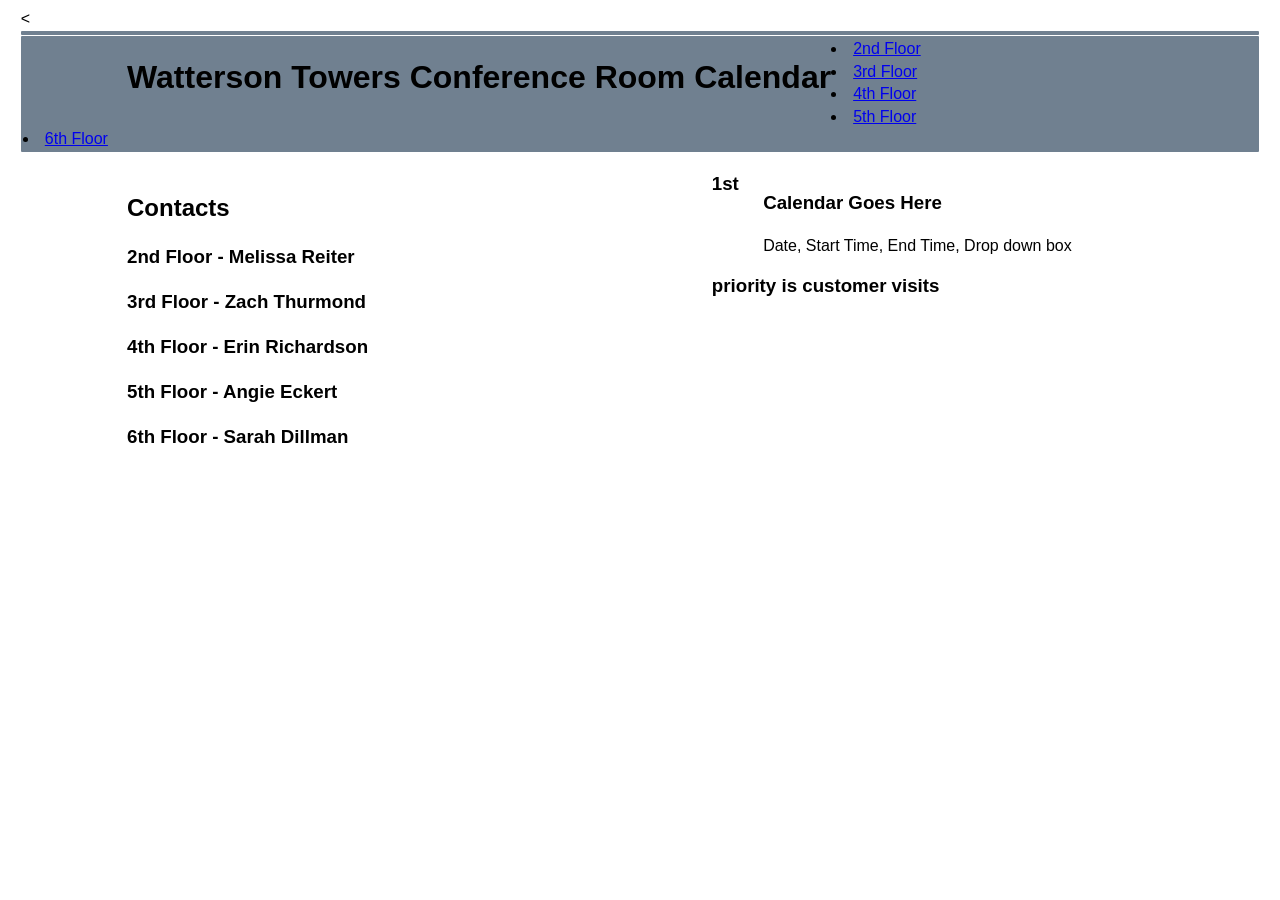
==== AngelaEckertProject1.html @ e0ba9f18 "Intial Commit" ====
<<!DOCTYPE html>
<html lang="en" dir="ltr">
  <head>
    <meta charset="utf-8">

      <link rel="stylesheet" type="text/css" href="AngelaEckert.css">
      <script type="AngelaEckert/javascript" src="jquery.min.js"></script>
     <script type="text/css" src = "scripts/js"></script>

<div class="container">


        <title>ConferenceRoom</title>
        <header class="wrapper clearfix">
              <h1 class="title">Watterson Towers Conference Room Calendar</h1>
        </header>
</div>
      </head>
      <body>

          <div class="container">


                          <li><a href="#">2nd Floor</a></li>
                          <li><a href="#">3rd Floor</a></li>
                          <li><a href="#">4th Floor</a></li>
                          <li><a href="#">5th Floor</a></li>
                          <li><a href="#">6th Floor</a></li>



          </div>

          <div class="main-container">
              <div class="main wrapper clearfix">

                  <article>
                      <Header>
                          <h1>Contacts</h1>
                      <header>
                          <h3>2nd Floor - Melissa Reiter</h3>

                      </header>
                      <section>
                          <h3>3rd Floor - Zach Thurmond</h3>

                      </section>
                      <section>
                          <h3>4th Floor - Erin Richardson</h3>

                      </section>
                      <section>

                          <h3>5th Floor - Angie Eckert</h3>


                     </section>

                     <section>

                         <h3>6th Floor - Sarah Dillman</h3>


                    </section>


                </article>

                  <aside>
                      <h3>Calendar Goes Here</h3>
                      <p>Date, Start Time, End Time, Drop down box</p>
                  </aside>



          <div class="footer-container">

              <footer class="wrapper">
                  <h3>1st priority is customer visits</h3>
              </footer>
          </div>


      </body>
  </html>
---- AngelaEckert.css ----
html {
  color: #222;
  font-size: 1em;
  line-height: 1.4;
  box-sizing: flex;
}

* {
	box-sizing: border-box;
}

Title {
  font-size: 3em;
  font-family: cursive;
  caret-color: auto;
  padding-left: 50%;
  padding-right: 50%;
}
body {
	font-size: 1em;
	font-family: 'Varela Round', sans-serif;
	color: black;
	background: white;
	padding-left: 1%;
	padding-right: 1%;
}
.container {
	padding: 2px;
	background: slategrey;
  border-radius: 1px;
	margin: 1px auto;
  box-shadow: 0 0 0 0 rgba(0,0,0,0);
}
.item {
	color: red;
	padding: 15px;
	margin: 5px;
	background: #3db5da;
	border-radius: 3px;
}

/*************************
Media Queries
*************************/

@media only screen and (min-width: 480px) {

  nav a {
    float: right;
    width: 2%;
    margin: 2 5 0 15%;
    padding: 2px 10%;
    margin-bottom: 0;
  }

  nav li:first-child a {
    margin-left: 11;
  }

  nav li:last-child a {
    margin-right: 0;
  }

}


@media only screen and (min-width: 768px),
       only screen and (min-width: 700px) and (orientation: landscape) {

  .title {
    float: left;
    font-size: 1.4em;
  }

  nav {
    float: right;
    width: 60%;
  }

  nav a {
    padding: 15px 1%;
  }

      .main article {
        float: left;
        width: 57%;
      }

      .main aside {
        float: right;
        width: 38%;
      }

}

@media only screen and (min-width: 1140px) {

  .wrapper {
    width: 1026px;
    margin: 0 auto;
  }

  .title {
    font-size: 2em;
  }

  nav a {
    padding: 25px 1%;
  }

}

*************************
Clearfix
*************************
    .clearfix:before,
    .clearfix:after {
      content: " ";
      display: table;
    }

    .clearfix:after {
      clear: both;
    }

    .clearfix {
      *zoom: 1;
    }



Dropdown Button *
  .dropbtn {
    background-color: #3498DB;
    color: white;
    padding: 16px;
    font-size: 16px;
    border: none;
    cursor: pointer;
  }

Dropdown button on hover & focus *
.dropbtn:hover, .dropbtn:focus {
  background-color: #2980B9;
}

The container <div> - needed to position the dropdown content *
.dropdown {
  position: relative;
  display: inline-block;
}

 Dropdown Content (Hidden by Default) *
  .dropdown-content {
    display: none;
    position: absolute;
    background-color: green;
    min-width: 160px;
    box-shadow: 0px 8px 16px 0px rgba(0,0,0,0.2);
    z-index: 1;
}

Links inside the dropdown *
  .dropdown-content a {
    color: black;
    padding: 12px 16px;
    text-decoration: none;
    display: block;
  }

Change color of dropdown links on hover *
.dropdown-content a:hover {background-color: #ddd}

Show the dropdown menu (use JS to add this class to the .dropdown-content container when the user clicks on the dropdown button) *
.show {display:block;}
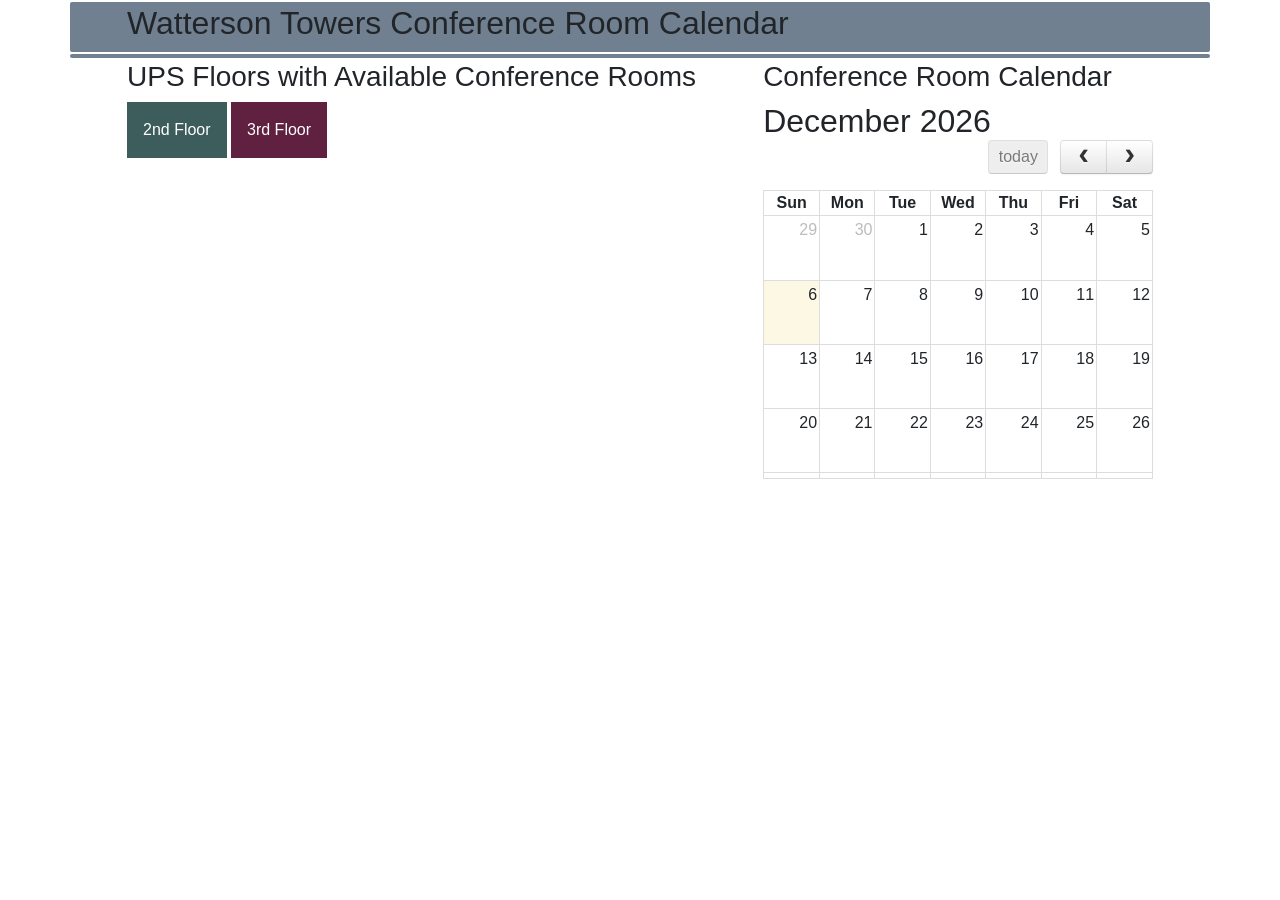
==== commit 967a6882: "Fixed Calendar and added dropdown button" ====
--- a/AngelaEckertProject1.html
+++ b/AngelaEckertProject1.html
@@ -1,12 +1,37 @@
 
-<<!DOCTYPE html>
+<!DOCTYPE html>
 <html lang="en" dir="ltr">
   <head>
+    <link rel='stylesheet' href='fullcalendar/fullcalendar.css' />
+    <link rel='stylesheet' href='fullcalendar-scheduler-1.9.4/scheduler.css' />
+    <script src='fullcalendar/lib/jquery.min.js'></script>
+    <script src='fullcalendar/lib/moment.min.js'></script>
+    <script src='fullcalendar/fullcalendar.js'></script>
+    <script type='text/javascript' src='fullcalendar-scheduler-1.9.4/scheduler.js'></script>
+    <script type="text/javascript" src="AngelaEckert.js"></script>
+
+
+
+    <!-- <script>
+      // $(function() {
+      //
+      //   // page is now ready, initialize the calendar...
+      //
+      //   $('#calendar').fullCalendar({
+      //     // put your options and callbacks here
+      //   })
+      // });
+    </script> -->
+
+  </div><!-- /about -->
+
+
+
+
     <meta charset="utf-8">
 
       <link rel="stylesheet" type="text/css" href="AngelaEckert.css">
       <script type="AngelaEckert/javascript" src="jquery.min.js"></script>
-     <script type="text/css" src = "scripts/js"></script>
 
 <div class="container">
 
@@ -18,15 +43,11 @@
 </div>
       </head>
       <body>
+        <!-- navbar -->
+
+        <!-- /navbar -->
 
           <div class="container">
-
-
-                          <li><a href="#">2nd Floor</a></li>
-                          <li><a href="#">3rd Floor</a></li>
-                          <li><a href="#">4th Floor</a></li>
-                          <li><a href="#">5th Floor</a></li>
-                          <li><a href="#">6th Floor</a></li>
 
 
 
@@ -37,8 +58,41 @@
 
                   <article>
                       <Header>
-                          <h1>Contacts</h1>
+                          <h3>UPS Floors with Available Conference Rooms</h3>
                       <header>
+
+
+
+            <!-- Button Dropdown -->
+
+
+            <div class="dropdown">
+              <button class="dropbtn">2nd Floor</button>
+              <div class="dropdown-content">
+                <a href="form.html">International</a>
+                <a href="#">Global</a>
+                <a href="#">Legacy</a>
+              </div>
+            </div>
+
+            <div class="dropdown3">
+              <button class="dropbtn3">3rd Floor</button>
+              <div class="dropdown-content-3">
+                <a href="#">Training</a>
+                <a href="#">Meeting</a>
+              </div>
+
+            </div>
+
+
+
+
+            <!-- /Button Dropdown -->
+
+
+
+            <!-- /Hide Info
+
                           <h3>2nd Floor - Melissa Reiter</h3>
 
                       </header>
@@ -59,7 +113,7 @@
 
                      <section>
 
-                         <h3>6th Floor - Sarah Dillman</h3>
+                         <h3>6th Floor - Sarah Dillman</h3> -->
 
 
                     </section>
@@ -68,18 +122,24 @@
                 </article>
 
                   <aside>
-                      <h3>Calendar Goes Here</h3>
-                      <p>Date, Start Time, End Time, Drop down box</p>
+                      <h3>Conference Room Calendar</h3>
+                      <div id="calendar"></div>
+
                   </aside>
+
+
 
 
 
           <div class="footer-container">
 
-              <footer class="wrapper">
-                  <h3>1st priority is customer visits</h3>
+              <footer class="1st Priority is customer visits">
+
               </footer>
           </div>
+        <!--bootstrapcdn-->
+
+                      <link rel="stylesheet" href="https://maxcdn.bootstrapcdn.com/bootstrap/4.0.0/css/bootstrap.min.css" integrity="sha384-Gn5384xqQ1aoWXA+058RXPxPg6fy4IWvTNh0E263XmFcJlSAwiGgFAW/dAiS6JXm" crossorigin="anonymous">
 
 
       </body>
--- a/fullcalendar/fullcalendar.css
+++ b/fullcalendar/fullcalendar.css
@@ -0,0 +1,1293 @@
+/*!
+ * FullCalendar v3.10.0
+ * Docs & License: https://fullcalendar.io/
+ * (c) 2018 Adam Shaw
+ */
+.fc {
+  direction: ltr;
+  text-align: left; }
+
+.fc-rtl {
+  text-align: right; }
+
+body .fc {
+  /* extra precedence to overcome jqui */
+  font-size: 1em; }
+
+/* Colors
+--------------------------------------------------------------------------------------------------*/
+.fc-highlight {
+  /* when user is selecting cells */
+  background: #bce8f1;
+  opacity: .3; }
+
+.fc-bgevent {
+  /* default look for background events */
+  background: #8fdf82;
+  opacity: .3; }
+
+.fc-nonbusiness {
+  /* default look for non-business-hours areas */
+  /* will inherit .fc-bgevent's styles */
+  background: #d7d7d7; }
+
+/* Buttons (styled <button> tags, normalized to work cross-browser)
+--------------------------------------------------------------------------------------------------*/
+.fc button {
+  /* force height to include the border and padding */
+  -moz-box-sizing: border-box;
+  -webkit-box-sizing: border-box;
+  box-sizing: border-box;
+  /* dimensions */
+  margin: 0;
+  height: 2.1em;
+  padding: 0 .6em;
+  /* text & cursor */
+  font-size: 1em;
+  /* normalize */
+  white-space: nowrap;
+  cursor: pointer; }
+
+/* Firefox has an annoying inner border */
+.fc button::-moz-focus-inner {
+  margin: 0;
+  padding: 0; }
+
+.fc-state-default {
+  /* non-theme */
+  border: 1px solid; }
+
+.fc-state-default.fc-corner-left {
+  /* non-theme */
+  border-top-left-radius: 4px;
+  border-bottom-left-radius: 4px; }
+
+.fc-state-default.fc-corner-right {
+  /* non-theme */
+  border-top-right-radius: 4px;
+  border-bottom-right-radius: 4px; }
+
+/* icons in buttons */
+.fc button .fc-icon {
+  /* non-theme */
+  position: relative;
+  top: -0.05em;
+  /* seems to be a good adjustment across browsers */
+  margin: 0 .2em;
+  vertical-align: middle; }
+
+/*
+  button states
+  borrowed from twitter bootstrap (http://twitter.github.com/bootstrap/)
+*/
+.fc-state-default {
+  background-color: #f5f5f5;
+  background-image: -moz-linear-gradient(top, #ffffff, #e6e6e6);
+  background-image: -webkit-gradient(linear, 0 0, 0 100%, from(#ffffff), to(#e6e6e6));
+  background-image: -webkit-linear-gradient(top, #ffffff, #e6e6e6);
+  background-image: -o-linear-gradient(top, #ffffff, #e6e6e6);
+  background-image: linear-gradient(to bottom, #ffffff, #e6e6e6);
+  background-repeat: repeat-x;
+  border-color: #e6e6e6 #e6e6e6 #bfbfbf;
+  border-color: rgba(0, 0, 0, 0.1) rgba(0, 0, 0, 0.1) rgba(0, 0, 0, 0.25);
+  color: #333;
+  text-shadow: 0 1px 1px rgba(255, 255, 255, 0.75);
+  box-shadow: inset 0 1px 0 rgba(255, 255, 255, 0.2), 0 1px 2px rgba(0, 0, 0, 0.05); }
+
+.fc-state-hover,
+.fc-state-down,
+.fc-state-active,
+.fc-state-disabled {
+  color: #333333;
+  background-color: #e6e6e6; }
+
+.fc-state-hover {
+  color: #333333;
+  text-decoration: none;
+  background-position: 0 -15px;
+  -webkit-transition: background-position 0.1s linear;
+  -moz-transition: background-position 0.1s linear;
+  -o-transition: background-position 0.1s linear;
+  transition: background-position 0.1s linear; }
+
+.fc-state-down,
+.fc-state-active {
+  background-color: #cccccc;
+  background-image: none;
+  box-shadow: inset 0 2px 4px rgba(0, 0, 0, 0.15), 0 1px 2px rgba(0, 0, 0, 0.05); }
+
+.fc-state-disabled {
+  cursor: default;
+  background-image: none;
+  opacity: 0.65;
+  box-shadow: none; }
+
+/* Buttons Groups
+--------------------------------------------------------------------------------------------------*/
+.fc-button-group {
+  display: inline-block; }
+
+/*
+every button that is not first in a button group should scootch over one pixel and cover the
+previous button's border...
+*/
+.fc .fc-button-group > * {
+  /* extra precedence b/c buttons have margin set to zero */
+  float: left;
+  margin: 0 0 0 -1px; }
+
+.fc .fc-button-group > :first-child {
+  /* same */
+  margin-left: 0; }
+
+/* Popover
+--------------------------------------------------------------------------------------------------*/
+.fc-popover {
+  position: absolute;
+  box-shadow: 0 2px 6px rgba(0, 0, 0, 0.15); }
+
+.fc-popover .fc-header {
+  /* TODO: be more consistent with fc-head/fc-body */
+  padding: 2px 4px; }
+
+.fc-popover .fc-header .fc-title {
+  margin: 0 2px; }
+
+.fc-popover .fc-header .fc-close {
+  cursor: pointer; }
+
+.fc-ltr .fc-popover .fc-header .fc-title,
+.fc-rtl .fc-popover .fc-header .fc-close {
+  float: left; }
+
+.fc-rtl .fc-popover .fc-header .fc-title,
+.fc-ltr .fc-popover .fc-header .fc-close {
+  float: right; }
+
+/* Misc Reusable Components
+--------------------------------------------------------------------------------------------------*/
+.fc-divider {
+  border-style: solid;
+  border-width: 1px; }
+
+hr.fc-divider {
+  height: 0;
+  margin: 0;
+  padding: 0 0 2px;
+  /* height is unreliable across browsers, so use padding */
+  border-width: 1px 0; }
+
+.fc-clear {
+  clear: both; }
+
+.fc-bg,
+.fc-bgevent-skeleton,
+.fc-highlight-skeleton,
+.fc-helper-skeleton {
+  /* these element should always cling to top-left/right corners */
+  position: absolute;
+  top: 0;
+  left: 0;
+  right: 0; }
+
+.fc-bg {
+  bottom: 0;
+  /* strech bg to bottom edge */ }
+
+.fc-bg table {
+  height: 100%;
+  /* strech bg to bottom edge */ }
+
+/* Tables
+--------------------------------------------------------------------------------------------------*/
+.fc table {
+  width: 100%;
+  box-sizing: border-box;
+  /* fix scrollbar issue in firefox */
+  table-layout: fixed;
+  border-collapse: collapse;
+  border-spacing: 0;
+  font-size: 1em;
+  /* normalize cross-browser */ }
+
+.fc th {
+  text-align: center; }
+
+.fc th,
+.fc td {
+  border-style: solid;
+  border-width: 1px;
+  padding: 0;
+  vertical-align: top; }
+
+.fc td.fc-today {
+  border-style: double;
+  /* overcome neighboring borders */ }
+
+/* Internal Nav Links
+--------------------------------------------------------------------------------------------------*/
+a[data-goto] {
+  cursor: pointer; }
+
+a[data-goto]:hover {
+  text-decoration: underline; }
+
+/* Fake Table Rows
+--------------------------------------------------------------------------------------------------*/
+.fc .fc-row {
+  /* extra precedence to overcome themes w/ .ui-widget-content forcing a 1px border */
+  /* no visible border by default. but make available if need be (scrollbar width compensation) */
+  border-style: solid;
+  border-width: 0; }
+
+.fc-row table {
+  /* don't put left/right border on anything within a fake row.
+     the outer tbody will worry about this */
+  border-left: 0 hidden transparent;
+  border-right: 0 hidden transparent;
+  /* no bottom borders on rows */
+  border-bottom: 0 hidden transparent; }
+
+.fc-row:first-child table {
+  border-top: 0 hidden transparent;
+  /* no top border on first row */ }
+
+/* Day Row (used within the header and the DayGrid)
+--------------------------------------------------------------------------------------------------*/
+.fc-row {
+  position: relative; }
+
+.fc-row .fc-bg {
+  z-index: 1; }
+
+/* highlighting cells & background event skeleton */
+.fc-row .fc-bgevent-skeleton,
+.fc-row .fc-highlight-skeleton {
+  bottom: 0;
+  /* stretch skeleton to bottom of row */ }
+
+.fc-row .fc-bgevent-skeleton table,
+.fc-row .fc-highlight-skeleton table {
+  height: 100%;
+  /* stretch skeleton to bottom of row */ }
+
+.fc-row .fc-highlight-skeleton td,
+.fc-row .fc-bgevent-skeleton td {
+  border-color: transparent; }
+
+.fc-row .fc-bgevent-skeleton {
+  z-index: 2; }
+
+.fc-row .fc-highlight-skeleton {
+  z-index: 3; }
+
+/*
+row content (which contains day/week numbers and events) as well as "helper" (which contains
+temporary rendered events).
+*/
+.fc-row .fc-content-skeleton {
+  position: relative;
+  z-index: 4;
+  padding-bottom: 2px;
+  /* matches the space above the events */ }
+
+.fc-row .fc-helper-skeleton {
+  z-index: 5; }
+
+.fc .fc-row .fc-content-skeleton table,
+.fc .fc-row .fc-content-skeleton td,
+.fc .fc-row .fc-helper-skeleton td {
+  /* see-through to the background below */
+  /* extra precedence to prevent theme-provided backgrounds */
+  background: none;
+  /* in case <td>s are globally styled */
+  border-color: transparent; }
+
+.fc-row .fc-content-skeleton td,
+.fc-row .fc-helper-skeleton td {
+  /* don't put a border between events and/or the day number */
+  border-bottom: 0; }
+
+.fc-row .fc-content-skeleton tbody td,
+.fc-row .fc-helper-skeleton tbody td {
+  /* don't put a border between event cells */
+  border-top: 0; }
+
+/* Scrolling Container
+--------------------------------------------------------------------------------------------------*/
+.fc-scroller {
+  -webkit-overflow-scrolling: touch; }
+
+/* TODO: move to agenda/basic */
+.fc-scroller > .fc-day-grid,
+.fc-scroller > .fc-time-grid {
+  position: relative;
+  /* re-scope all positions */
+  width: 100%;
+  /* hack to force re-sizing this inner element when scrollbars appear/disappear */ }
+
+/* Global Event Styles
+--------------------------------------------------------------------------------------------------*/
+.fc-event {
+  position: relative;
+  /* for resize handle and other inner positioning */
+  display: block;
+  /* make the <a> tag block */
+  font-size: .85em;
+  line-height: 1.3;
+  border-radius: 3px;
+  border: 1px solid #3a87ad;
+  /* default BORDER color */ }
+
+.fc-event,
+.fc-event-dot {
+  background-color: #3a87ad;
+  /* default BACKGROUND color */ }
+
+.fc-event,
+.fc-event:hover {
+  color: #fff;
+  /* default TEXT color */
+  text-decoration: none;
+  /* if <a> has an href */ }
+
+.fc-event[href],
+.fc-event.fc-draggable {
+  cursor: pointer;
+  /* give events with links and draggable events a hand mouse pointer */ }
+
+.fc-not-allowed,
+.fc-not-allowed .fc-event {
+  /* to override an event's custom cursor */
+  cursor: not-allowed; }
+
+.fc-event .fc-bg {
+  /* the generic .fc-bg already does position */
+  z-index: 1;
+  background: #fff;
+  opacity: .25; }
+
+.fc-event .fc-content {
+  position: relative;
+  z-index: 2; }
+
+/* resizer (cursor AND touch devices) */
+.fc-event .fc-resizer {
+  position: absolute;
+  z-index: 4; }
+
+/* resizer (touch devices) */
+.fc-event .fc-resizer {
+  display: none; }
+
+.fc-event.fc-allow-mouse-resize .fc-resizer,
+.fc-event.fc-selected .fc-resizer {
+  /* only show when hovering or selected (with touch) */
+  display: block; }
+
+/* hit area */
+.fc-event.fc-selected .fc-resizer:before {
+  /* 40x40 touch area */
+  content: "";
+  position: absolute;
+  z-index: 9999;
+  /* user of this util can scope within a lower z-index */
+  top: 50%;
+  left: 50%;
+  width: 40px;
+  height: 40px;
+  margin-left: -20px;
+  margin-top: -20px; }
+
+/* Event Selection (only for touch devices)
+--------------------------------------------------------------------------------------------------*/
+.fc-event.fc-selected {
+  z-index: 9999 !important;
+  /* overcomes inline z-index */
+  box-shadow: 0 2px 5px rgba(0, 0, 0, 0.2); }
+
+.fc-event.fc-selected.fc-dragging {
+  box-shadow: 0 2px 7px rgba(0, 0, 0, 0.3); }
+
+/* Horizontal Events
+--------------------------------------------------------------------------------------------------*/
+/* bigger touch area when selected */
+.fc-h-event.fc-selected:before {
+  content: "";
+  position: absolute;
+  z-index: 3;
+  /* below resizers */
+  top: -10px;
+  bottom: -10px;
+  left: 0;
+  right: 0; }
+
+/* events that are continuing to/from another week. kill rounded corners and butt up against edge */
+.fc-ltr .fc-h-event.fc-not-start,
+.fc-rtl .fc-h-event.fc-not-end {
+  margin-left: 0;
+  border-left-width: 0;
+  padding-left: 1px;
+  /* replace the border with padding */
+  border-top-left-radius: 0;
+  border-bottom-left-radius: 0; }
+
+.fc-ltr .fc-h-event.fc-not-end,
+.fc-rtl .fc-h-event.fc-not-start {
+  margin-right: 0;
+  border-right-width: 0;
+  padding-right: 1px;
+  /* replace the border with padding */
+  border-top-right-radius: 0;
+  border-bottom-right-radius: 0; }
+
+/* resizer (cursor AND touch devices) */
+/* left resizer  */
+.fc-ltr .fc-h-event .fc-start-resizer,
+.fc-rtl .fc-h-event .fc-end-resizer {
+  cursor: w-resize;
+  left: -1px;
+  /* overcome border */ }
+
+/* right resizer */
+.fc-ltr .fc-h-event .fc-end-resizer,
+.fc-rtl .fc-h-event .fc-start-resizer {
+  cursor: e-resize;
+  right: -1px;
+  /* overcome border */ }
+
+/* resizer (mouse devices) */
+.fc-h-event.fc-allow-mouse-resize .fc-resizer {
+  width: 7px;
+  top: -1px;
+  /* overcome top border */
+  bottom: -1px;
+  /* overcome bottom border */ }
+
+/* resizer (touch devices) */
+.fc-h-event.fc-selected .fc-resizer {
+  /* 8x8 little dot */
+  border-radius: 4px;
+  border-width: 1px;
+  width: 6px;
+  height: 6px;
+  border-style: solid;
+  border-color: inherit;
+  background: #fff;
+  /* vertically center */
+  top: 50%;
+  margin-top: -4px; }
+
+/* left resizer  */
+.fc-ltr .fc-h-event.fc-selected .fc-start-resizer,
+.fc-rtl .fc-h-event.fc-selected .fc-end-resizer {
+  margin-left: -4px;
+  /* centers the 8x8 dot on the left edge */ }
+
+/* right resizer */
+.fc-ltr .fc-h-event.fc-selected .fc-end-resizer,
+.fc-rtl .fc-h-event.fc-selected .fc-start-resizer {
+  margin-right: -4px;
+  /* centers the 8x8 dot on the right edge */ }
+
+/* DayGrid events
+----------------------------------------------------------------------------------------------------
+We use the full "fc-day-grid-event" class instead of using descendants because the event won't
+be a descendant of the grid when it is being dragged.
+*/
+.fc-day-grid-event {
+  margin: 1px 2px 0;
+  /* spacing between events and edges */
+  padding: 0 1px; }
+
+tr:first-child > td > .fc-day-grid-event {
+  margin-top: 2px;
+  /* a little bit more space before the first event */ }
+
+.fc-day-grid-event.fc-selected:after {
+  content: "";
+  position: absolute;
+  z-index: 1;
+  /* same z-index as fc-bg, behind text */
+  /* overcome the borders */
+  top: -1px;
+  right: -1px;
+  bottom: -1px;
+  left: -1px;
+  /* darkening effect */
+  background: #000;
+  opacity: .25; }
+
+.fc-day-grid-event .fc-content {
+  /* force events to be one-line tall */
+  white-space: nowrap;
+  overflow: hidden; }
+
+.fc-day-grid-event .fc-time {
+  font-weight: bold; }
+
+/* resizer (cursor devices) */
+/* left resizer  */
+.fc-ltr .fc-day-grid-event.fc-allow-mouse-resize .fc-start-resizer,
+.fc-rtl .fc-day-grid-event.fc-allow-mouse-resize .fc-end-resizer {
+  margin-left: -2px;
+  /* to the day cell's edge */ }
+
+/* right resizer */
+.fc-ltr .fc-day-grid-event.fc-allow-mouse-resize .fc-end-resizer,
+.fc-rtl .fc-day-grid-event.fc-allow-mouse-resize .fc-start-resizer {
+  margin-right: -2px;
+  /* to the day cell's edge */ }
+
+/* Event Limiting
+--------------------------------------------------------------------------------------------------*/
+/* "more" link that represents hidden events */
+a.fc-more {
+  margin: 1px 3px;
+  font-size: .85em;
+  cursor: pointer;
+  text-decoration: none; }
+
+a.fc-more:hover {
+  text-decoration: underline; }
+
+.fc-limited {
+  /* rows and cells that are hidden because of a "more" link */
+  display: none; }
+
+/* popover that appears when "more" link is clicked */
+.fc-day-grid .fc-row {
+  z-index: 1;
+  /* make the "more" popover one higher than this */ }
+
+.fc-more-popover {
+  z-index: 2;
+  width: 220px; }
+
+.fc-more-popover .fc-event-container {
+  padding: 10px; }
+
+/* Now Indicator
+--------------------------------------------------------------------------------------------------*/
+.fc-now-indicator {
+  position: absolute;
+  border: 0 solid red; }
+
+/* Utilities
+--------------------------------------------------------------------------------------------------*/
+.fc-unselectable {
+  -webkit-user-select: none;
+  -khtml-user-select: none;
+  -moz-user-select: none;
+  -ms-user-select: none;
+  user-select: none;
+  -webkit-touch-callout: none;
+  -webkit-tap-highlight-color: rgba(0, 0, 0, 0); }
+
+/*
+TODO: more distinction between this file and common.css
+*/
+/* Colors
+--------------------------------------------------------------------------------------------------*/
+.fc-unthemed th,
+.fc-unthemed td,
+.fc-unthemed thead,
+.fc-unthemed tbody,
+.fc-unthemed .fc-divider,
+.fc-unthemed .fc-row,
+.fc-unthemed .fc-content,
+.fc-unthemed .fc-popover,
+.fc-unthemed .fc-list-view,
+.fc-unthemed .fc-list-heading td {
+  border-color: #ddd; }
+
+.fc-unthemed .fc-popover {
+  background-color: #fff; }
+
+.fc-unthemed .fc-divider,
+.fc-unthemed .fc-popover .fc-header,
+.fc-unthemed .fc-list-heading td {
+  background: #eee; }
+
+.fc-unthemed .fc-popover .fc-header .fc-close {
+  color: #666; }
+
+.fc-unthemed td.fc-today {
+  background: #fcf8e3; }
+
+.fc-unthemed .fc-disabled-day {
+  background: #d7d7d7;
+  opacity: .3; }
+
+/* Icons (inline elements with styled text that mock arrow icons)
+--------------------------------------------------------------------------------------------------*/
+.fc-icon {
+  display: inline-block;
+  height: 1em;
+  line-height: 1em;
+  font-size: 1em;
+  text-align: center;
+  overflow: hidden;
+  font-family: "Courier New", Courier, monospace;
+  /* don't allow browser text-selection */
+  -webkit-touch-callout: none;
+  -webkit-user-select: none;
+  -khtml-user-select: none;
+  -moz-user-select: none;
+  -ms-user-select: none;
+  user-select: none; }
+
+/*
+Acceptable font-family overrides for individual icons:
+  "Arial", sans-serif
+  "Times New Roman", serif
+
+NOTE: use percentage font sizes or else old IE chokes
+*/
+.fc-icon:after {
+  position: relative; }
+
+.fc-icon-left-single-arrow:after {
+  content: "\2039";
+  font-weight: bold;
+  font-size: 200%;
+  top: -7%; }
+
+.fc-icon-right-single-arrow:after {
+  content: "\203A";
+  font-weight: bold;
+  font-size: 200%;
+  top: -7%; }
+
+.fc-icon-left-double-arrow:after {
+  content: "\AB";
+  font-size: 160%;
+  top: -7%; }
+
+.fc-icon-right-double-arrow:after {
+  content: "\BB";
+  font-size: 160%;
+  top: -7%; }
+
+.fc-icon-left-triangle:after {
+  content: "\25C4";
+  font-size: 125%;
+  top: 3%; }
+
+.fc-icon-right-triangle:after {
+  content: "\25BA";
+  font-size: 125%;
+  top: 3%; }
+
+.fc-icon-down-triangle:after {
+  content: "\25BC";
+  font-size: 125%;
+  top: 2%; }
+
+.fc-icon-x:after {
+  content: "\D7";
+  font-size: 200%;
+  top: 6%; }
+
+/* Popover
+--------------------------------------------------------------------------------------------------*/
+.fc-unthemed .fc-popover {
+  border-width: 1px;
+  border-style: solid; }
+
+.fc-unthemed .fc-popover .fc-header .fc-close {
+  font-size: .9em;
+  margin-top: 2px; }
+
+/* List View
+--------------------------------------------------------------------------------------------------*/
+.fc-unthemed .fc-list-item:hover td {
+  background-color: #f5f5f5; }
+
+/* Colors
+--------------------------------------------------------------------------------------------------*/
+.ui-widget .fc-disabled-day {
+  background-image: none; }
+
+/* Popover
+--------------------------------------------------------------------------------------------------*/
+.fc-popover > .ui-widget-header + .ui-widget-content {
+  border-top: 0;
+  /* where they meet, let the header have the border */ }
+
+/* Global Event Styles
+--------------------------------------------------------------------------------------------------*/
+.ui-widget .fc-event {
+  /* overpower jqui's styles on <a> tags. TODO: more DRY */
+  color: #fff;
+  /* default TEXT color */
+  text-decoration: none;
+  /* if <a> has an href */
+  /* undo ui-widget-header bold */
+  font-weight: normal; }
+
+/* TimeGrid axis running down the side (for both the all-day area and the slot area)
+--------------------------------------------------------------------------------------------------*/
+.ui-widget td.fc-axis {
+  font-weight: normal;
+  /* overcome bold */ }
+
+/* TimeGrid Slats (lines that run horizontally)
+--------------------------------------------------------------------------------------------------*/
+.fc-time-grid .fc-slats .ui-widget-content {
+  background: none;
+  /* see through to fc-bg */ }
+
+.fc.fc-bootstrap3 a {
+  text-decoration: none; }
+
+.fc.fc-bootstrap3 a[data-goto]:hover {
+  text-decoration: underline; }
+
+.fc-bootstrap3 hr.fc-divider {
+  border-color: inherit; }
+
+.fc-bootstrap3 .fc-today.alert {
+  border-radius: 0; }
+
+/* Popover
+--------------------------------------------------------------------------------------------------*/
+.fc-bootstrap3 .fc-popover .panel-body {
+  padding: 0; }
+
+/* TimeGrid Slats (lines that run horizontally)
+--------------------------------------------------------------------------------------------------*/
+.fc-bootstrap3 .fc-time-grid .fc-slats table {
+  /* some themes have background color. see through to slats */
+  background: none; }
+
+.fc.fc-bootstrap4 a {
+  text-decoration: none; }
+
+.fc.fc-bootstrap4 a[data-goto]:hover {
+  text-decoration: underline; }
+
+.fc-bootstrap4 hr.fc-divider {
+  border-color: inherit; }
+
+.fc-bootstrap4 .fc-today.alert {
+  border-radius: 0; }
+
+.fc-bootstrap4 a.fc-event:not([href]):not([tabindex]) {
+  color: #fff; }
+
+.fc-bootstrap4 .fc-popover.card {
+  position: absolute; }
+
+/* Popover
+--------------------------------------------------------------------------------------------------*/
+.fc-bootstrap4 .fc-popover .card-body {
+  padding: 0; }
+
+/* TimeGrid Slats (lines that run horizontally)
+--------------------------------------------------------------------------------------------------*/
+.fc-bootstrap4 .fc-time-grid .fc-slats table {
+  /* some themes have background color. see through to slats */
+  background: none; }
+
+/* Toolbar
+--------------------------------------------------------------------------------------------------*/
+.fc-toolbar {
+  text-align: center; }
+
+.fc-toolbar.fc-header-toolbar {
+  margin-bottom: 1em; }
+
+.fc-toolbar.fc-footer-toolbar {
+  margin-top: 1em; }
+
+.fc-toolbar .fc-left {
+  float: left; }
+
+.fc-toolbar .fc-right {
+  float: right; }
+
+.fc-toolbar .fc-center {
+  display: inline-block; }
+
+/* the things within each left/right/center section */
+.fc .fc-toolbar > * > * {
+  /* extra precedence to override button border margins */
+  float: left;
+  margin-left: .75em; }
+
+/* the first thing within each left/center/right section */
+.fc .fc-toolbar > * > :first-child {
+  /* extra precedence to override button border margins */
+  margin-left: 0; }
+
+/* title text */
+.fc-toolbar h2 {
+  margin: 0; }
+
+/* button layering (for border precedence) */
+.fc-toolbar button {
+  position: relative; }
+
+.fc-toolbar .fc-state-hover,
+.fc-toolbar .ui-state-hover {
+  z-index: 2; }
+
+.fc-toolbar .fc-state-down {
+  z-index: 3; }
+
+.fc-toolbar .fc-state-active,
+.fc-toolbar .ui-state-active {
+  z-index: 4; }
+
+.fc-toolbar button:focus {
+  z-index: 5; }
+
+/* View Structure
+--------------------------------------------------------------------------------------------------*/
+/* undo twitter bootstrap's box-sizing rules. normalizes positioning techniques */
+/* don't do this for the toolbar because we'll want bootstrap to style those buttons as some pt */
+.fc-view-container *,
+.fc-view-container *:before,
+.fc-view-container *:after {
+  -webkit-box-sizing: content-box;
+  -moz-box-sizing: content-box;
+  box-sizing: content-box; }
+
+.fc-view,
+.fc-view > table {
+  /* so dragged elements can be above the view's main element */
+  position: relative;
+  z-index: 1; }
+
+/* BasicView
+--------------------------------------------------------------------------------------------------*/
+/* day row structure */
+.fc-basicWeek-view .fc-content-skeleton,
+.fc-basicDay-view .fc-content-skeleton {
+  /* there may be week numbers in these views, so no padding-top */
+  padding-bottom: 1em;
+  /* ensure a space at bottom of cell for user selecting/clicking */ }
+
+.fc-basic-view .fc-body .fc-row {
+  min-height: 4em;
+  /* ensure that all rows are at least this tall */ }
+
+/* a "rigid" row will take up a constant amount of height because content-skeleton is absolute */
+.fc-row.fc-rigid {
+  overflow: hidden; }
+
+.fc-row.fc-rigid .fc-content-skeleton {
+  position: absolute;
+  top: 0;
+  left: 0;
+  right: 0; }
+
+/* week and day number styling */
+.fc-day-top.fc-other-month {
+  opacity: 0.3; }
+
+.fc-basic-view .fc-week-number,
+.fc-basic-view .fc-day-number {
+  padding: 2px; }
+
+.fc-basic-view th.fc-week-number,
+.fc-basic-view th.fc-day-number {
+  padding: 0 2px;
+  /* column headers can't have as much v space */ }
+
+.fc-ltr .fc-basic-view .fc-day-top .fc-day-number {
+  float: right; }
+
+.fc-rtl .fc-basic-view .fc-day-top .fc-day-number {
+  float: left; }
+
+.fc-ltr .fc-basic-view .fc-day-top .fc-week-number {
+  float: left;
+  border-radius: 0 0 3px 0; }
+
+.fc-rtl .fc-basic-view .fc-day-top .fc-week-number {
+  float: right;
+  border-radius: 0 0 0 3px; }
+
+.fc-basic-view .fc-day-top .fc-week-number {
+  min-width: 1.5em;
+  text-align: center;
+  background-color: #f2f2f2;
+  color: #808080; }
+
+/* when week/day number have own column */
+.fc-basic-view td.fc-week-number {
+  text-align: center; }
+
+.fc-basic-view td.fc-week-number > * {
+  /* work around the way we do column resizing and ensure a minimum width */
+  display: inline-block;
+  min-width: 1.25em; }
+
+/* AgendaView all-day area
+--------------------------------------------------------------------------------------------------*/
+.fc-agenda-view .fc-day-grid {
+  position: relative;
+  z-index: 2;
+  /* so the "more.." popover will be over the time grid */ }
+
+.fc-agenda-view .fc-day-grid .fc-row {
+  min-height: 3em;
+  /* all-day section will never get shorter than this */ }
+
+.fc-agenda-view .fc-day-grid .fc-row .fc-content-skeleton {
+  padding-bottom: 1em;
+  /* give space underneath events for clicking/selecting days */ }
+
+/* TimeGrid axis running down the side (for both the all-day area and the slot area)
+--------------------------------------------------------------------------------------------------*/
+.fc .fc-axis {
+  /* .fc to overcome default cell styles */
+  vertical-align: middle;
+  padding: 0 4px;
+  white-space: nowrap; }
+
+.fc-ltr .fc-axis {
+  text-align: right; }
+
+.fc-rtl .fc-axis {
+  text-align: left; }
+
+/* TimeGrid Structure
+--------------------------------------------------------------------------------------------------*/
+.fc-time-grid-container,
+.fc-time-grid {
+  /* so slats/bg/content/etc positions get scoped within here */
+  position: relative;
+  z-index: 1; }
+
+.fc-time-grid {
+  min-height: 100%;
+  /* so if height setting is 'auto', .fc-bg stretches to fill height */ }
+
+.fc-time-grid table {
+  /* don't put outer borders on slats/bg/content/etc */
+  border: 0 hidden transparent; }
+
+.fc-time-grid > .fc-bg {
+  z-index: 1; }
+
+.fc-time-grid .fc-slats,
+.fc-time-grid > hr {
+  /* the <hr> AgendaView injects when grid is shorter than scroller */
+  position: relative;
+  z-index: 2; }
+
+.fc-time-grid .fc-content-col {
+  position: relative;
+  /* because now-indicator lives directly inside */ }
+
+.fc-time-grid .fc-content-skeleton {
+  position: absolute;
+  z-index: 3;
+  top: 0;
+  left: 0;
+  right: 0; }
+
+/* divs within a cell within the fc-content-skeleton */
+.fc-time-grid .fc-business-container {
+  position: relative;
+  z-index: 1; }
+
+.fc-time-grid .fc-bgevent-container {
+  position: relative;
+  z-index: 2; }
+
+.fc-time-grid .fc-highlight-container {
+  position: relative;
+  z-index: 3; }
+
+.fc-time-grid .fc-event-container {
+  position: relative;
+  z-index: 4; }
+
+.fc-time-grid .fc-now-indicator-line {
+  z-index: 5; }
+
+.fc-time-grid .fc-helper-container {
+  /* also is fc-event-container */
+  position: relative;
+  z-index: 6; }
+
+/* TimeGrid Slats (lines that run horizontally)
+--------------------------------------------------------------------------------------------------*/
+.fc-time-grid .fc-slats td {
+  height: 1.5em;
+  border-bottom: 0;
+  /* each cell is responsible for its top border */ }
+
+.fc-time-grid .fc-slats .fc-minor td {
+  border-top-style: dotted; }
+
+/* TimeGrid Highlighting Slots
+--------------------------------------------------------------------------------------------------*/
+.fc-time-grid .fc-highlight-container {
+  /* a div within a cell within the fc-highlight-skeleton */
+  position: relative;
+  /* scopes the left/right of the fc-highlight to be in the column */ }
+
+.fc-time-grid .fc-highlight {
+  position: absolute;
+  left: 0;
+  right: 0;
+  /* top and bottom will be in by JS */ }
+
+/* TimeGrid Event Containment
+--------------------------------------------------------------------------------------------------*/
+.fc-ltr .fc-time-grid .fc-event-container {
+  /* space on the sides of events for LTR (default) */
+  margin: 0 2.5% 0 2px; }
+
+.fc-rtl .fc-time-grid .fc-event-container {
+  /* space on the sides of events for RTL */
+  margin: 0 2px 0 2.5%; }
+
+.fc-time-grid .fc-event,
+.fc-time-grid .fc-bgevent {
+  position: absolute;
+  z-index: 1;
+  /* scope inner z-index's */ }
+
+.fc-time-grid .fc-bgevent {
+  /* background events always span full width */
+  left: 0;
+  right: 0; }
+
+/* Generic Vertical Event
+--------------------------------------------------------------------------------------------------*/
+.fc-v-event.fc-not-start {
+  /* events that are continuing from another day */
+  /* replace space made by the top border with padding */
+  border-top-width: 0;
+  padding-top: 1px;
+  /* remove top rounded corners */
+  border-top-left-radius: 0;
+  border-top-right-radius: 0; }
+
+.fc-v-event.fc-not-end {
+  /* replace space made by the top border with padding */
+  border-bottom-width: 0;
+  padding-bottom: 1px;
+  /* remove bottom rounded corners */
+  border-bottom-left-radius: 0;
+  border-bottom-right-radius: 0; }
+
+/* TimeGrid Event Styling
+----------------------------------------------------------------------------------------------------
+We use the full "fc-time-grid-event" class instead of using descendants because the event won't
+be a descendant of the grid when it is being dragged.
+*/
+.fc-time-grid-event {
+  overflow: hidden;
+  /* don't let the bg flow over rounded corners */ }
+
+.fc-time-grid-event.fc-selected {
+  /* need to allow touch resizers to extend outside event's bounding box */
+  /* common fc-selected styles hide the fc-bg, so don't need this anyway */
+  overflow: visible; }
+
+.fc-time-grid-event.fc-selected .fc-bg {
+  display: none;
+  /* hide semi-white background, to appear darker */ }
+
+.fc-time-grid-event .fc-content {
+  overflow: hidden;
+  /* for when .fc-selected */ }
+
+.fc-time-grid-event .fc-time,
+.fc-time-grid-event .fc-title {
+  padding: 0 1px; }
+
+.fc-time-grid-event .fc-time {
+  font-size: .85em;
+  white-space: nowrap; }
+
+/* short mode, where time and title are on the same line */
+.fc-time-grid-event.fc-short .fc-content {
+  /* don't wrap to second line (now that contents will be inline) */
+  white-space: nowrap; }
+
+.fc-time-grid-event.fc-short .fc-time,
+.fc-time-grid-event.fc-short .fc-title {
+  /* put the time and title on the same line */
+  display: inline-block;
+  vertical-align: top; }
+
+.fc-time-grid-event.fc-short .fc-time span {
+  display: none;
+  /* don't display the full time text... */ }
+
+.fc-time-grid-event.fc-short .fc-time:before {
+  content: attr(data-start);
+  /* ...instead, display only the start time */ }
+
+.fc-time-grid-event.fc-short .fc-time:after {
+  content: "\A0-\A0";
+  /* seperate with a dash, wrapped in nbsp's */ }
+
+.fc-time-grid-event.fc-short .fc-title {
+  font-size: .85em;
+  /* make the title text the same size as the time */
+  padding: 0;
+  /* undo padding from above */ }
+
+/* resizer (cursor device) */
+.fc-time-grid-event.fc-allow-mouse-resize .fc-resizer {
+  left: 0;
+  right: 0;
+  bottom: 0;
+  height: 8px;
+  overflow: hidden;
+  line-height: 8px;
+  font-size: 11px;
+  font-family: monospace;
+  text-align: center;
+  cursor: s-resize; }
+
+.fc-time-grid-event.fc-allow-mouse-resize .fc-resizer:after {
+  content: "="; }
+
+/* resizer (touch device) */
+.fc-time-grid-event.fc-selected .fc-resizer {
+  /* 10x10 dot */
+  border-radius: 5px;
+  border-width: 1px;
+  width: 8px;
+  height: 8px;
+  border-style: solid;
+  border-color: inherit;
+  background: #fff;
+  /* horizontally center */
+  left: 50%;
+  margin-left: -5px;
+  /* center on the bottom edge */
+  bottom: -5px; }
+
+/* Now Indicator
+--------------------------------------------------------------------------------------------------*/
+.fc-time-grid .fc-now-indicator-line {
+  border-top-width: 1px;
+  left: 0;
+  right: 0; }
+
+/* arrow on axis */
+.fc-time-grid .fc-now-indicator-arrow {
+  margin-top: -5px;
+  /* vertically center on top coordinate */ }
+
+.fc-ltr .fc-time-grid .fc-now-indicator-arrow {
+  left: 0;
+  /* triangle pointing right... */
+  border-width: 5px 0 5px 6px;
+  border-top-color: transparent;
+  border-bottom-color: transparent; }
+
+.fc-rtl .fc-time-grid .fc-now-indicator-arrow {
+  right: 0;
+  /* triangle pointing left... */
+  border-width: 5px 6px 5px 0;
+  border-top-color: transparent;
+  border-bottom-color: transparent; }
+
+/* List View
+--------------------------------------------------------------------------------------------------*/
+/* possibly reusable */
+.fc-event-dot {
+  display: inline-block;
+  width: 10px;
+  height: 10px;
+  border-radius: 5px; }
+
+/* view wrapper */
+.fc-rtl .fc-list-view {
+  direction: rtl;
+  /* unlike core views, leverage browser RTL */ }
+
+.fc-list-view {
+  border-width: 1px;
+  border-style: solid; }
+
+/* table resets */
+.fc .fc-list-table {
+  table-layout: auto;
+  /* for shrinkwrapping cell content */ }
+
+.fc-list-table td {
+  border-width: 1px 0 0;
+  padding: 8px 14px; }
+
+.fc-list-table tr:first-child td {
+  border-top-width: 0; }
+
+/* day headings with the list */
+.fc-list-heading {
+  border-bottom-width: 1px; }
+
+.fc-list-heading td {
+  font-weight: bold; }
+
+.fc-ltr .fc-list-heading-main {
+  float: left; }
+
+.fc-ltr .fc-list-heading-alt {
+  float: right; }
+
+.fc-rtl .fc-list-heading-main {
+  float: right; }
+
+.fc-rtl .fc-list-heading-alt {
+  float: left; }
+
+/* event list items */
+.fc-list-item.fc-has-url {
+  cursor: pointer;
+  /* whole row will be clickable */ }
+
+.fc-list-item-marker,
+.fc-list-item-time {
+  white-space: nowrap;
+  width: 1px; }
+
+/* make the dot closer to the event title */
+.fc-ltr .fc-list-item-marker {
+  padding-right: 0; }
+
+.fc-rtl .fc-list-item-marker {
+  padding-left: 0; }
+
+.fc-list-item-title a {
+  /* every event title cell has an <a> tag */
+  text-decoration: none;
+  color: inherit; }
+
+.fc-list-item-title a[href]:hover {
+  /* hover effect only on titles with hrefs */
+  text-decoration: underline; }
+
+/* message when no events */
+.fc-list-empty-wrap2 {
+  position: absolute;
+  top: 0;
+  left: 0;
+  right: 0;
+  bottom: 0; }
+
+.fc-list-empty-wrap1 {
+  width: 100%;
+  height: 100%;
+  display: table; }
+
+.fc-list-empty {
+  display: table-cell;
+  vertical-align: middle;
+  text-align: center; }
+
+.fc-unthemed .fc-list-empty {
+  /* theme will provide own background */
+  background-color: #eee; }
--- a/fullcalendar-scheduler-1.9.4/scheduler.css
+++ b/fullcalendar-scheduler-1.9.4/scheduler.css
@@ -0,0 +1,463 @@
+/*!
+ * FullCalendar Scheduler v1.9.4
+ * Docs & License: https://fullcalendar.io/scheduler/
+ * (c) 2018 Adam Shaw
+ */
+/* TODO: break this file up */
+/* Scroller
+--------------------------------------------------------------------------------------------------*/
+.fc-scroller-clip {
+  overflow: hidden;
+  /* for clipping scrollbars */
+  position: relative;
+  /* so things like scrollfollowers can attach to this */ }
+
+/* supresses rendering of native scrollbars */
+/* on .fc-scroller */
+.fc-no-scrollbars {
+  background: rgba(255, 255, 255, 0);
+  /* hack for dynamic DOM nodes (in Chrome OSX at least) */ }
+
+.fc-no-scrollbars::-webkit-scrollbar {
+  width: 0;
+  height: 0; }
+
+.fc-scroller-canvas {
+  position: relative;
+  /* origin for bg */
+  box-sizing: border-box;
+  /* so that padding (for gutter) will be part of height */
+  min-height: 100%; }
+
+.fc-scroller-canvas > .fc-bg {
+  z-index: 1;
+  /* make default? */ }
+
+.fc-scroller-canvas > .fc-content {
+  z-index: 2;
+  /* make default? */
+  position: relative;
+  /* origin for inner content */
+  border-style: solid;
+  border-width: 0; }
+
+/* for themed, hard to get the border-color, so just forget it (REVISIT) */
+.ui-widget .fc-scroller-canvas > .fc-content {
+  border-color: transparent; }
+
+.fc-scroller-canvas.fc-gutter-left > .fc-content {
+  border-left-width: 1px;
+  margin-left: -1px; }
+
+.fc-scroller-canvas.fc-gutter-right > .fc-content {
+  border-right-width: 1px;
+  margin-right: -1px; }
+
+.fc-scroller-canvas.fc-gutter-top > .fc-content {
+  border-top-width: 1px;
+  margin-top: -1px; }
+
+/* content is responsible for bottom border */
+/* View Structure
+--------------------------------------------------------------------------------------------------*/
+.fc-rtl .fc-timeline {
+  direction: rtl; }
+
+.fc-timeline .fc-divider {
+  width: 3px;
+  border-style: double;
+  /* overcome neighboring borders */ }
+
+.fc-timeline .fc-head > tr > .fc-divider {
+  border-bottom: 0; }
+
+.fc-timeline .fc-body > tr > .fc-divider {
+  border-top: 0; }
+
+.fc-timeline .fc-body .fc-divider.ui-widget-header {
+  background-image: none; }
+
+.fc-scrolled .fc-head .fc-scroller {
+  z-index: 2;
+  /* so drop shadow will go above body panes */ }
+
+.fc-timeline.fc-scrolled .fc-head .fc-scroller {
+  box-shadow: 0 3px 4px rgba(0, 0, 0, 0.075); }
+
+.fc-timeline .fc-body .fc-scroller {
+  z-index: 1; }
+
+/*
+on most tables that expand to the edges, kill the outer border,
+because the container elements take care of it.
+example tables:
+.fc-scroller-canvas .fc-content table
+.fc-scroller-canvas .fc-bg .fc-slats table
+*/
+.fc-timeline .fc-scroller-canvas > div > table,
+.fc-timeline .fc-scroller-canvas > div > div > table {
+  border-style: hidden; }
+
+/*
+for resource rows (in both the spreadsheet and timeline areas),
+undo previous rule in order to always show last border.
+*/
+.fc-timeline .fc-scroller-canvas > .fc-content > .fc-rows > table {
+  border-bottom-style: none; }
+
+/* Table Cell Common
+--------------------------------------------------------------------------------------------------*/
+.fc-timeline th,
+.fc-timeline td {
+  white-space: nowrap; }
+
+.fc-timeline .fc-cell-content {
+  overflow: hidden; }
+
+.fc-timeline .fc-cell-text {
+  padding-left: 4px;
+  padding-right: 4px; }
+
+.fc-timeline .fc-col-resizer {
+  cursor: col-resize; }
+
+/*
+Cells at the start of a week
+TODO: figure out better styling
+
+.fc-ltr .fc-timeline .fc-em-cell div {
+	border-left: 3px solid #eee;
+	height: 100%;
+}
+.fc-rtl .fc-timeline .fc-em-cell {
+	border-right-width: 3px;
+}
+*/
+/* head */
+.fc-timeline th {
+  vertical-align: middle; }
+
+.fc-timeline .fc-head .fc-cell-content {
+  padding-top: 3px;
+  padding-bottom: 3px; }
+
+/* body */
+.fc-timeline .fc-body .ui-widget-content {
+  background-image: none; }
+
+/* Resource Area
+--------------------------------------------------------------------------------------------------*/
+.fc-resource-area {
+  width: 30%; }
+
+.fc-resource-area col {
+  width: 40%;
+  min-width: 70px;
+  /* will be read by JS */ }
+
+.fc-resource-area col.fc-main-col {
+  width: 60%;
+  /* make the first column in a nested setup bigger */ }
+
+.fc-flat .fc-expander-space {
+  /* fc-flat is opposite of fc-nested */
+  display: none; }
+
+.fc-ltr .fc-resource-area tr > * {
+  text-align: left; }
+
+.fc-rtl .fc-resource-area tr > * {
+  text-align: right; }
+
+.fc-resource-area .fc-cell-content {
+  padding-left: 4px;
+  padding-right: 4px; }
+
+/* head */
+.fc-resource-area .fc-super th {
+  text-align: center; }
+
+.fc-resource-area th > div {
+  position: relative; }
+
+.fc-resource-area th .fc-cell-content {
+  position: relative;
+  z-index: 1; }
+
+.fc-resource-area th .fc-col-resizer {
+  position: absolute;
+  z-index: 2;
+  top: 0;
+  bottom: 0;
+  width: 5px; }
+
+.fc-ltr .fc-resource-area th .fc-col-resizer {
+  right: -3px; }
+
+.fc-rtl .fc-resource-area th .fc-col-resizer {
+  left: -3px; }
+
+/* body */
+tr.fc-collapsed > td,
+tr.fc-transitioning > td {
+  /* during the transition */
+  overflow: hidden;
+  /* prevents absolutely-positioned events from bleeding out */ }
+
+tr.fc-transitioning > td > div {
+  transition: margin-top 0.2s; }
+
+tr.fc-collapsed > td > div {
+  margin-top: -10px; }
+
+.fc-body .fc-resource-area .fc-cell-content {
+  /* might BE the cell */
+  position: relative;
+  /* optimization for ScrollFollower */
+  padding-top: 8px;
+  padding-bottom: 8px; }
+
+.fc-no-overlap .fc-body .fc-resource-area .fc-cell-content {
+  /* might BE the cell */
+  padding-top: 5px;
+  padding-bottom: 5px; }
+
+.fc-resource-area .fc-icon {
+  /* the expander and spacers before the expander */
+  width: 1em;
+  /* ensure constant width, esp for empty icons */
+  font-size: .9em;
+  vertical-align: middle;
+  margin-top: -1%; }
+
+.fc-resource-area .fc-expander {
+  cursor: pointer;
+  color: #666;
+  /* for the icon within */ }
+
+/* Time Area
+--------------------------------------------------------------------------------------------------*/
+.fc-time-area col {
+  min-width: 2.2em;
+  /* detected by JS */ }
+
+/* head */
+.fc-ltr .fc-time-area .fc-chrono th {
+  text-align: left; }
+
+.fc-rtl .fc-time-area .fc-chrono th {
+  text-align: right; }
+
+/* body slats (vertical lines) */
+.fc-time-area .fc-slats {
+  /* fc-bg is responsible for a lot of this now! */
+  position: absolute;
+  z-index: 1;
+  top: 0;
+  left: 0;
+  right: 0;
+  bottom: 0; }
+
+.fc-time-area .fc-slats table {
+  height: 100%; }
+
+.fc-time-area .fc-slats .fc-minor {
+  border-style: dotted; }
+
+.fc-time-area .fc-slats td {
+  border-width: 0 1px;
+  /* need to do this. sometimes -1 margin wouldn't hide the dotted */ }
+
+.fc-ltr .fc-time-area .fc-slats td {
+  border-right-width: 0; }
+
+.fc-rtl .fc-time-area .fc-slats td {
+  border-left-width: 0; }
+
+/* body content containers
+   can be within rows or directly within the pane's content
+*/
+.fc-time-area .fc-bgevent-container,
+.fc-time-area .fc-highlight-container {
+  position: absolute;
+  z-index: 2;
+  /* only for directly within pane. not for row. overridden later */
+  top: 0;
+  bottom: 0;
+  width: 0; }
+
+.fc-ltr .fc-time-area .fc-helper-container,
+.fc-ltr .fc-time-area .fc-bgevent-container,
+.fc-ltr .fc-time-area .fc-highlight-container {
+  left: 0; }
+
+.fc-rtl .fc-time-area .fc-helper-container,
+.fc-rtl .fc-time-area .fc-bgevent-container,
+.fc-rtl .fc-time-area .fc-highlight-container {
+  right: 0; }
+
+.fc-time-area .fc-bgevent,
+.fc-time-area .fc-highlight {
+  position: absolute;
+  top: 0;
+  bottom: 0; }
+
+/* body resource rows */
+.fc-time-area .fc-rows {
+  position: relative;
+  z-index: 3; }
+
+.fc-time-area .fc-rows .ui-widget-content {
+  background: none; }
+
+.fc-time-area .fc-rows td > div {
+  position: relative; }
+
+.fc-time-area .fc-rows .fc-bgevent-container,
+.fc-time-area .fc-rows .fc-highlight-container {
+  z-index: 1; }
+
+.fc-time-area .fc-event-container {
+  position: relative;
+  z-index: 2;
+  /* above bgevent and highlight */
+  width: 0;
+  /* for event positioning. will end up on correct side based on dir */ }
+
+.fc-time-area .fc-helper-container {
+  /* also an fc-event-container */
+  position: absolute;
+  z-index: 3;
+  top: 0; }
+
+.fc-time-area .fc-event-container {
+  padding-bottom: 8px;
+  top: -1px; }
+
+.fc-time-area tr:first-child .fc-event-container {
+  top: 0; }
+
+.fc-no-overlap .fc-time-area .fc-event-container {
+  padding-bottom: 0;
+  top: 0; }
+
+/* Now Indicator
+--------------------------------------------------------------------------------------------------*/
+.fc-timeline .fc-now-indicator {
+  /* both the arrow and the line */
+  z-index: 3;
+  /* one above scroller's fc-content */
+  top: 0; }
+
+.fc-time-area .fc-now-indicator-arrow {
+  margin: 0 -6px;
+  /* 5, then one more to counteract scroller's negative margins */
+  /* triangle pointing down... */
+  border-width: 6px 5px 0 5px;
+  border-left-color: transparent;
+  border-right-color: transparent; }
+
+.fc-time-area .fc-now-indicator-line {
+  margin: 0 -1px;
+  /* counteract scroller's negative margins */
+  bottom: 0;
+  border-left-width: 1px; }
+
+/* Time Grid Events
+--------------------------------------------------------------------------------------------------*/
+.fc-timeline-event {
+  position: absolute;
+  border-radius: 0;
+  padding: 2px 0;
+  margin-bottom: 1px; }
+
+.fc-no-overlap .fc-timeline-event {
+  padding: 5px 0;
+  margin-bottom: 0; }
+
+/* don't overlap grid lines at the event's end */
+.fc-ltr .fc-timeline-event {
+  margin-right: 1px; }
+
+.fc-rtl .fc-timeline-event {
+  margin-left: 1px; }
+
+.fc-timeline-event .fc-content {
+  padding: 0 1px;
+  white-space: nowrap;
+  overflow: hidden; }
+
+.fc-timeline-event .fc-time {
+  font-weight: bold;
+  padding: 0 1px; }
+
+.fc-rtl .fc-timeline-event .fc-time {
+  display: inline-block;
+  /* will force it on the other side */ }
+
+.fc-timeline-event .fc-title {
+  position: relative;
+  /* optimization for ScrollFollower */
+  padding: 0 1px; }
+
+.fc-timeline-event.fc-selected .fc-bg {
+  display: none;
+  /* hide semi-white background, to appear darker */ }
+
+/* follower logic */
+.fc-ltr .fc-timeline-event .fc-title {
+  padding-left: 10px;
+  margin-left: -8px; }
+
+.fc-rtl .fc-timeline-event .fc-title {
+  padding-right: 10px;
+  margin-right: -8px; }
+
+.fc-ltr .fc-timeline-event.fc-not-start .fc-title {
+  margin-left: -2px; }
+
+.fc-rtl .fc-timeline-event.fc-not-start .fc-title {
+  margin-right: -2px; }
+
+.fc-timeline-event.fc-not-start .fc-title,
+.fc-body .fc-time-area .fc-following {
+  position: relative; }
+
+.fc-timeline-event.fc-not-start .fc-title:before,
+.fc-body .fc-time-area .fc-following:before {
+  /* generic arrow */
+  content: "";
+  position: absolute;
+  top: 50%;
+  margin-top: -5px;
+  border: 5px solid #000;
+  border-top-color: transparent;
+  border-bottom-color: transparent;
+  opacity: .5; }
+
+.fc-ltr .fc-timeline-event.fc-not-start .fc-title:before,
+.fc-ltr .fc-body .fc-time-area .fc-following:before {
+  /* LTR. left pointing arrow */
+  border-left: 0;
+  left: 2px; }
+
+.fc-rtl .fc-timeline-event.fc-not-start .fc-title:before,
+.fc-rtl .fc-body .fc-time-area .fc-following:before {
+  /* RTL. right pointing arrow */
+  border-right: 0;
+  right: 2px; }
+
+/* License Message
+--------------------------------------------------------------------------------------------------*/
+.fc-license-message {
+  position: absolute;
+  z-index: 99999;
+  bottom: 1px;
+  left: 1px;
+  background: #eee;
+  border-color: #ddd;
+  border-style: solid;
+  border-width: 1px 1px 0 0;
+  padding: 2px 4px;
+  font-size: 12px;
+  border-top-right-radius: 3px; }
--- a/AngelaEckert.css
+++ b/AngelaEckert.css
@@ -7,13 +7,13 @@
 }
 
 * {
-	box-sizing: border-box;
+	box-sizing: 3em;
 }
 
 Title {
-  font-size: 3em;
+  font-size: 8em;
   font-family: cursive;
-  caret-color: auto;
+  caret-color: blue;
   padding-left: 50%;
   padding-right: 50%;
 }
@@ -25,11 +25,17 @@
 	padding-left: 1%;
 	padding-right: 1%;
 }
+
+.footer {
+  flex: 1;
+}
+
+
 .container {
 	padding: 2px;
 	background: slategrey;
-  border-radius: 1px;
-	margin: 1px auto;
+  border-radius: 2px;
+	margin: 2px auto;
   box-shadow: 0 0 0 0 rgba(0,0,0,0);
 }
 .item {
@@ -39,6 +45,9 @@
 	background: #3db5da;
 	border-radius: 3px;
 }
+
+
+
 
 /*************************
 Media Queries
@@ -128,49 +137,92 @@
       *zoom: 1;
     }
 
-
-
-Dropdown Button *
-  .dropbtn {
-    background-color: #3498DB;
-    color: white;
-    padding: 16px;
-    font-size: 16px;
-    border: none;
-    cursor: pointer;
-  }
-
-Dropdown button on hover & focus *
-.dropbtn:hover, .dropbtn:focus {
-  background-color: #2980B9;
-}
-
-The container <div> - needed to position the dropdown content *
-.dropdown {
-  position: relative;
-  display: inline-block;
-}
-
- Dropdown Content (Hidden by Default) *
-  .dropdown-content {
-    display: none;
-    position: absolute;
-    background-color: green;
-    min-width: 160px;
-    box-shadow: 0px 8px 16px 0px rgba(0,0,0,0.2);
-    z-index: 1;
-}
-
-Links inside the dropdown *
-  .dropdown-content a {
-    color: black;
-    padding: 12px 16px;
-    text-decoration: none;
-    display: block;
-  }
-
-Change color of dropdown links on hover *
-.dropdown-content a:hover {background-color: #ddd}
-
-Show the dropdown menu (use JS to add this class to the .dropdown-content container when the user clicks on the dropdown button) *
-.show {display:block;}
+    /*************************
+    Dropdown1
+    *************************/
+
+    .dropbtn {
+      background-color: #3d5c5c;
+      color: white;
+      padding: 16px;
+      font-size: 16px;
+      border: none;
+    }
+
+    /* The container <div> - needed to position the dropdown content */
+    .dropdown {
+      position: relative;
+      display: inline-block;
+    }
+
+    /* Dropdown Content (Hidden by Default) */
+    .dropdown-content {
+      display: none;
+      position: absolute;
+      background-color: #f1f1f1;
+      min-width: 160px;
+      box-shadow: 0px 8px 16px 0px rgba(0,0,0,0.2);
+      z-index: 1;
+    }
+
+    /* Links inside the dropdown */
+    .dropdown-content a {
+      color: black;
+      padding: 12px 16px;
+      text-decoration: none;
+      display: block;
+    }
+
+    /* Change color of dropdown links on hover */
+    .dropdown-content a:hover {background-color: #d1e0e0;}
+
+    /* Show the dropdown menu on hover */
+    .dropdown:hover .dropdown-content {display: block;}
+
+    /* Change the background color of the dropdown button when the dropdown content is shown */
+    .dropdown:hover .dropbtn {background-color: #b3cccc;}
+
+    /*************************
+    Dropdown3
+    *************************/
+
+    .dropbtn3 {
+      background-color: #602040;
+      color: white;
+      padding: 16px;
+      font-size: 16px;
+      border: none;
+    }
+
+    /* The container <div> - needed to position the dropdown content */
+    .dropdown3 {
+      position: relative;
+      display: inline-block;
+    }
+
+    /* Dropdown Content (Hidden by Default) */
+    .dropdown-content-3 {
+      display: none;
+      position: absolute;
+      background-color: #f1f1f1;
+      min-width: 160px;
+      box-shadow: 0px 8px 16px 0px rgba(0,0,0,0.2);
+      z-index: 1;
+    }
+
+    /* Links inside the dropdown */
+    .dropdown-content-3 a {
+      color: black;
+      padding: 12px 16px;
+      text-decoration: none;
+      display: block;
+    }
+
+    /* Change color of dropdown links on hover */
+    .dropdown-content-3 a:hover {background-color: #d1e0e0;}
+
+    /* Show the dropdown menu on hover */
+    .dropdown3:hover .dropdown-content-3 {display: block;}
+
+    /* Change the background color of the dropdown button when the dropdown content is shown */
+    .dropdown3:hover .dropbtn3 {background-color: #b3cccc;}
